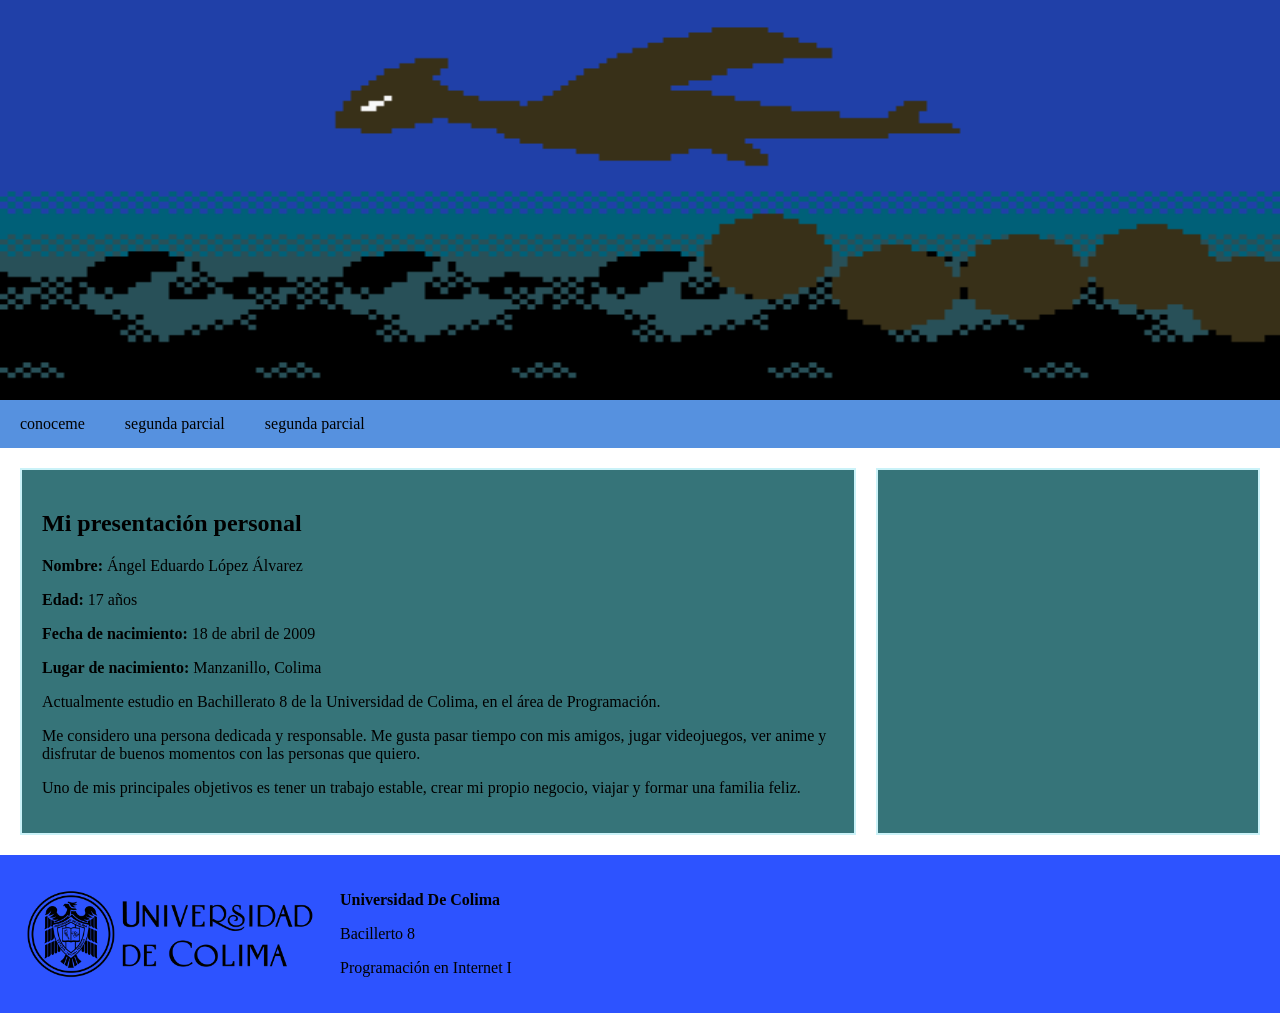
==== información.html @ 57e7c83c "Add files via upload" ====
<!DOCTYPE html>
<html lang="es">
    <head>
        <meta charset="UTF-8">
        
        <title>Mi Primer Página Web</title>
        <link rel="stylesheet" href="estilos.css">
    </head>
    <body>
            <header>
                <img src="lugif.gif" alt="Logo de la página web"></header>
            <nav>
                <ul>
                    <li><a href="#">conoceme</a>
                        <ul>
                            <li><a href="informacion.html">información personal</a></li>
                            <li><a href="pasatiempos.html">pasatiempos</a></li>
                        </ul>
                    </li>
                    <li><a href="#">segunda parcial</a>
                    <ul>
                        <li><a href="posiciones.html">posiciones en Html</a></li>
                    </ul>
                    </li>

                    <li><a href="#">segunda parcial</a></li>
                </ul>
            </nav>
            <section>
                <aside class="principal">   
                <h2>Mi presentación personal</h2>
                <p><strong>Nombre:</strong> Ángel Eduardo López Álvarez</p>
                <p><strong>Edad:</strong> 17 años</p>
                <p><strong>Fecha de nacimiento:</strong> 18 de abril de 2009</p>
                <p><strong>Lugar de nacimiento:</strong> Manzanillo, Colima</p>
                <p>Actualmente estudio en Bachillerato 8 de la Universidad de Colima,
                     en el área de Programación.
                </p>
                <p>Me considero una persona dedicada y responsable. Me gusta pasar tiempo con mis amigos,
                     jugar videojuegos, ver anime y disfrutar de buenos momentos con las personas que quiero.</p>
                <p>Uno de mis principales objetivos es tener un trabajo estable, crear mi propio negocio,
                     viajar y formar una familia feliz.</p>
                </aside>
                <aside class="secundario"> 
                <iframec 
                width="100%"
                height="315" 
                src="https://share.google/stMobqKC5Vy4GSdkJ"
                title="video de youtube"
                allowfullscreen></iframec>    
                
                </aside>
            </section>
            <footer>
                <img src="logoudc.png" alt="logo udc">
                <div>
                    <p><strong>Universidad De Colima</strong></p>
                    <p>Bacillerto 8</p>
                    <p>Programación en Internet I</p>
                </div>
            </footer>
            </body>
</html>
---- estilos.css ----
body{
    margin : 0;
}

header{
    width: 100%;
    height: 400px;
}

header img{
    width: 100%;
    height: 400px;
    obje-fit: cover;
}
nav{
    background-color: #1b6bd4bd;
}
nav ul{
    list-style: none;
    margin: 0;
    padding: 0;
}
nav > ul{
    display: flex;
}
nav li {
    position: relative;
}
nav a{
    display: block;
    color: black ;
    text-decoration: none ;
    padding: 15px 20px;
}
nav a:hover{
    background-color: rgb(0, 104, 95);
}
nav li ul{
    display: none;
    position: absolute;
    background-color: rgb(80, 129, 170);
    min-width: 180px;
}
nav li:hover ul{
    display:block;
}
footer{
    background-color: rgb(45, 83, 255);
    color: black;
    display: flex;
    align-items: center ;
    padding: 20px;
}

footer img{
    width: 300PX;
    height: 100PX;
    margin-right: 20PX;
}

section{
    display: flex;
    gap: 20px;
    padding: 20px;
    min-width: 350px;
}

.principal{
    width: 70%;
    background-color: #367479;
    padding: 20px;
    border: 2px solid #caf2f8;
}
.secundario{
    width: 30%;
    background-color: #367479;
    padding: 20px;
    border: 2px solid #caf2f8;
}
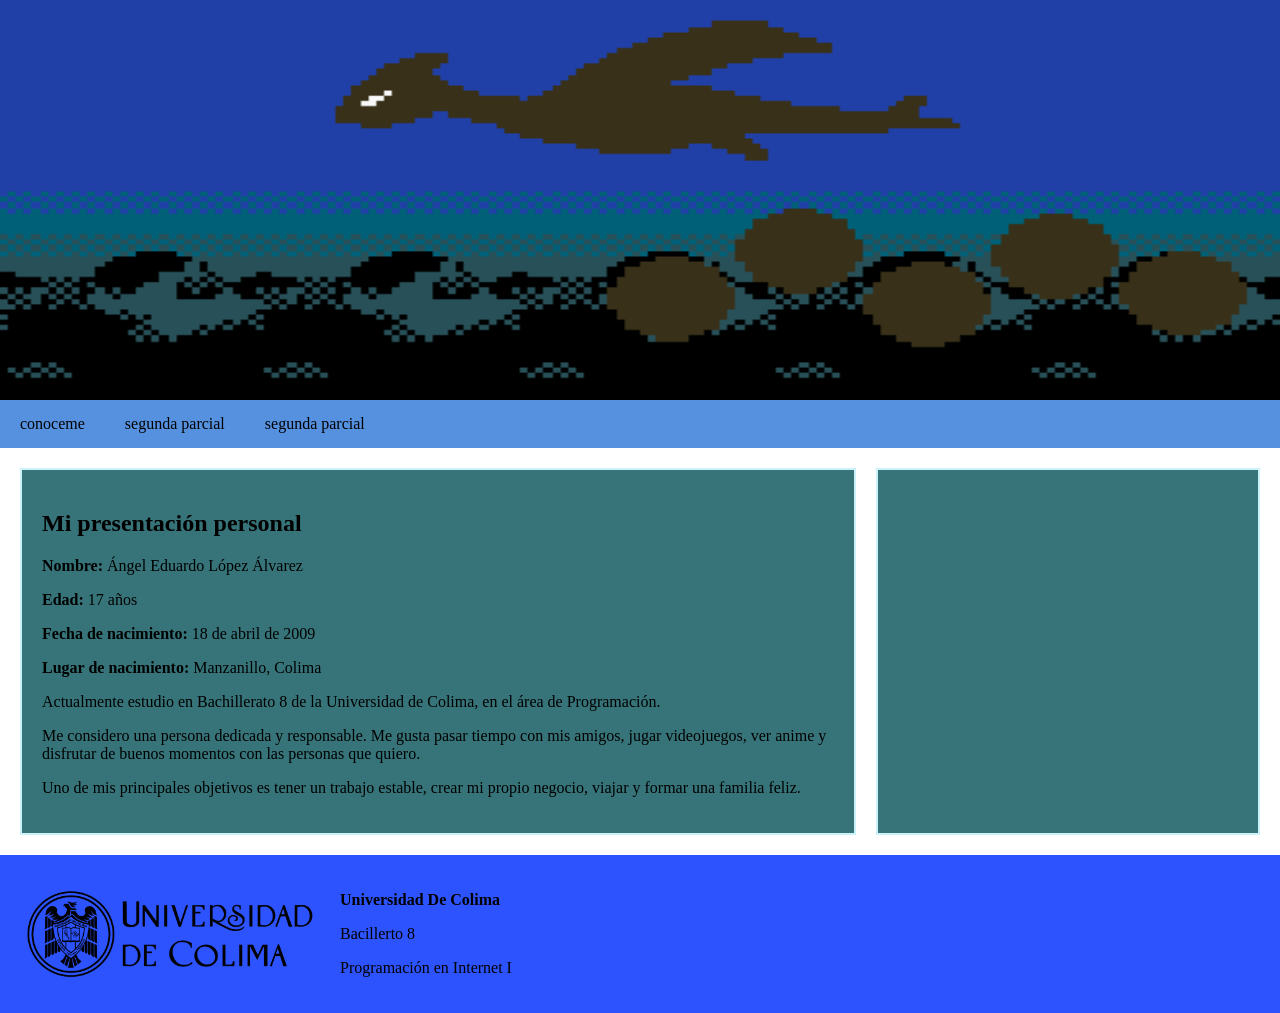
==== commit f06fee0e: "Add multimedia content and navigation updates for "Mi Mundo Digital"" ====
--- a/información.html
+++ b/información.html
@@ -15,6 +15,7 @@
                         <ul>
                             <li><a href="informacion.html">información personal</a></li>
                             <li><a href="pasatiempos.html">pasatiempos</a></li>
+                            li><a href="mundodigital.html">mi mundo digital</a></li>
                         </ul>
                     </li>
                     <li><a href="#">segunda parcial</a>
--- a/estilos.css
+++ b/estilos.css
@@ -77,3 +77,16 @@
     padding: 20px;
     border: 2px solid #caf2f8;
 }
+
+.MD{
+width: 80%;
+height: 20%;
+display: center;
+border-radius: 10px;
+}
+
+.secundario iframe{
+    width: 100%;
+    height: 200px;
+    display: center;
+}
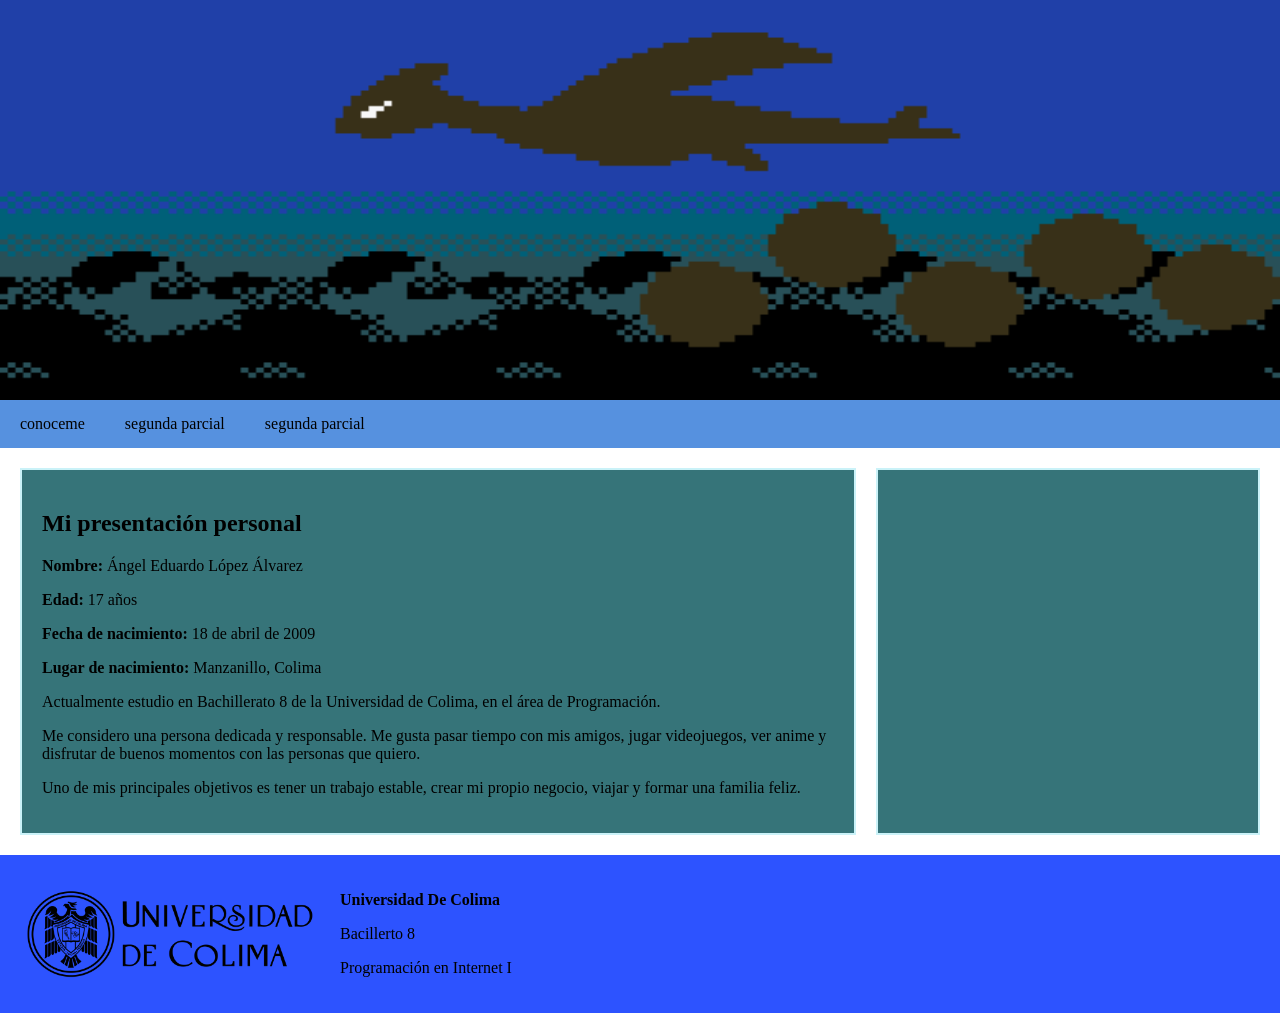
==== commit 1ec9e8a0: "Add new CSS styles and improve HTML structure for better layout and design" ====
--- a/información.html
+++ b/información.html
@@ -13,9 +13,9 @@
                 <ul>
                     <li><a href="#">conoceme</a>
                         <ul>
-                            <li><a href="informacion.html">información personal</a></li>
+                            <li><a href="información.html">información personal</a></li>
                             <li><a href="pasatiempos.html">pasatiempos</a></li>
-                            li><a href="mundodigital.html">mi mundo digital</a></li>
+                            <li><a href="mundodigital.html">mi mundo digital</a></li>
                         </ul>
                     </li>
                     <li><a href="#">segunda parcial</a>
--- a/estilos.css
+++ b/estilos.css
@@ -89,4 +89,85 @@
     width: 100%;
     height: 200px;
     display: center;
+}
+
+.box-orange {
+     background: orange;
+  height: 100px;
+  width: 100px;
+}
+
+.box-blue{
+    background: lightskyblue;
+  height: 100px;
+  width: 100px; 
+  position: static;
+}
+
+.box-purple {
+     background: purple;
+  height: 100px;
+  width: 100px;
+  position: relative;
+  top: 100px;
+  height: 100px;
+  left: 100px;
+}
+.box-green{
+    background: rgb(2, 242, 62);
+  height: 100px;
+  width: 100px; 
+  position:static;
+}
+.box-red {
+     background: red;
+  height: 100px;
+  width: 100px;
+  position: absolute;
+  right: 5px;
+}
+.box-yellow{
+    background: yellow;
+  height: 100px;
+  width: 100px; 
+  position:static;
+}
+.container {
+  position: relative;
+  background-color: #8b89898b;
+  width: 500px;
+  height: 180px;
+}
+.box-pink {
+  position: fixed;
+  background-color: pink;
+  width: 100px;
+  height: 100px;
+  right: 5px;
+}
+.box-brown{
+  position: static;
+  background-color: brown;
+  width: 100px;
+  height: 100px;
+}
+.box-black {
+  position: fixed;
+  background-color: black;
+  width: 100px;
+  height: 100px;
+  right: 5px;
+}
+.box-white{
+  position: static;
+  background-color: white;
+  width: 100px;
+  height: 100px;
+}
+.sticky {
+  position: sticky;
+  background: red;
+  top: 0;
+  padding: 10px;
+  color: white;
 }
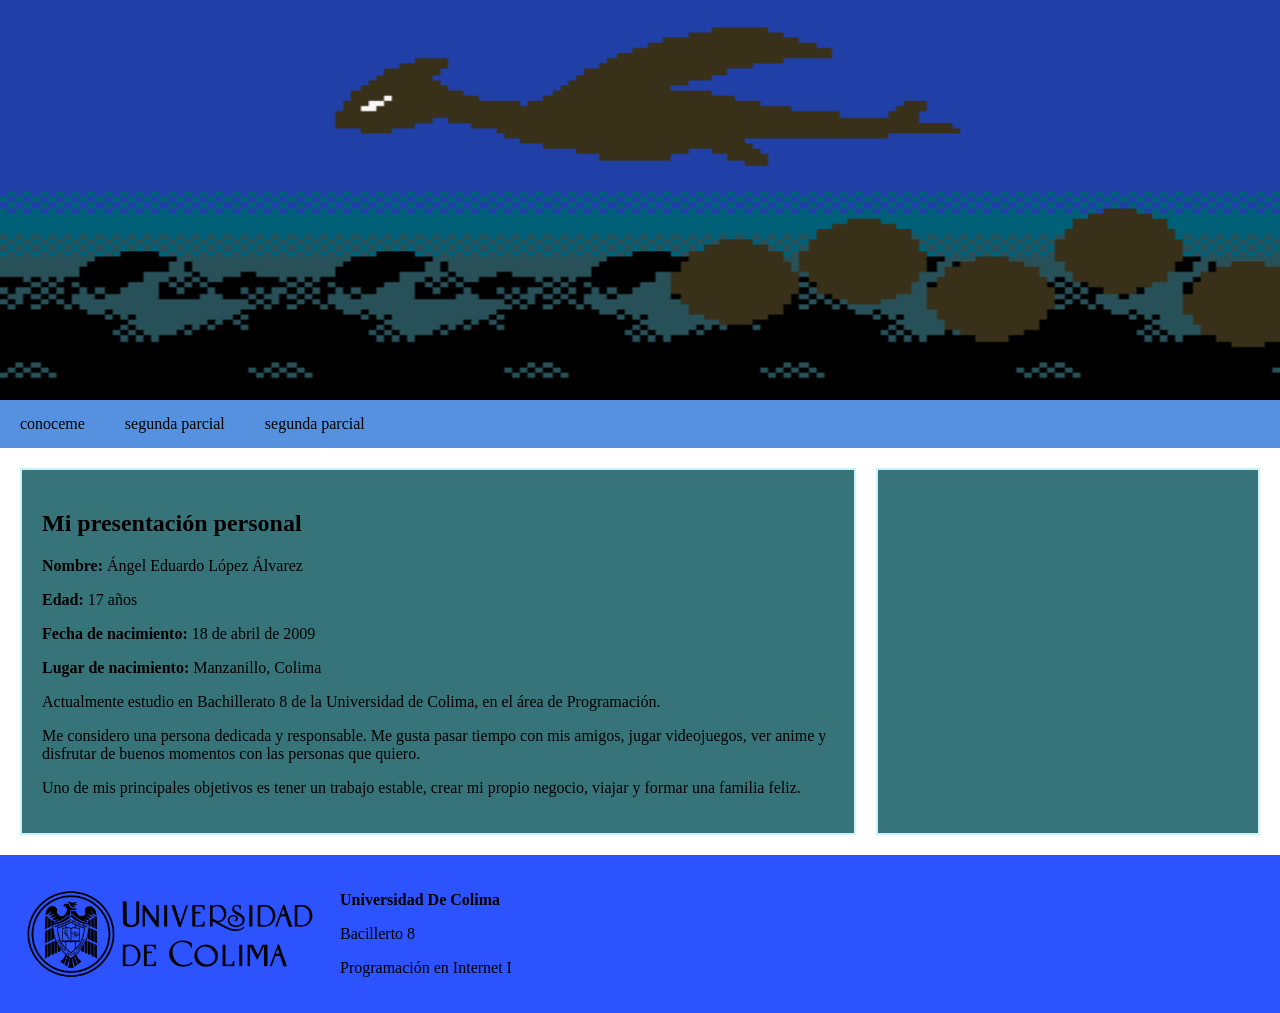
==== commit 22425bf5: "Add files via upload" ====
--- a/información.html
+++ b/información.html
@@ -21,6 +21,8 @@
                     <li><a href="#">segunda parcial</a>
                     <ul>
                         <li><a href="posiciones.html">posiciones en Html</a></li>
+                        <li><a href="temperaturas.html"></a>Java script practica</li>
+                        <li><a href="practicaDePosiciones.html">práctica de posiciones en Html</a></li>
                     </ul>
                     </li>
 
